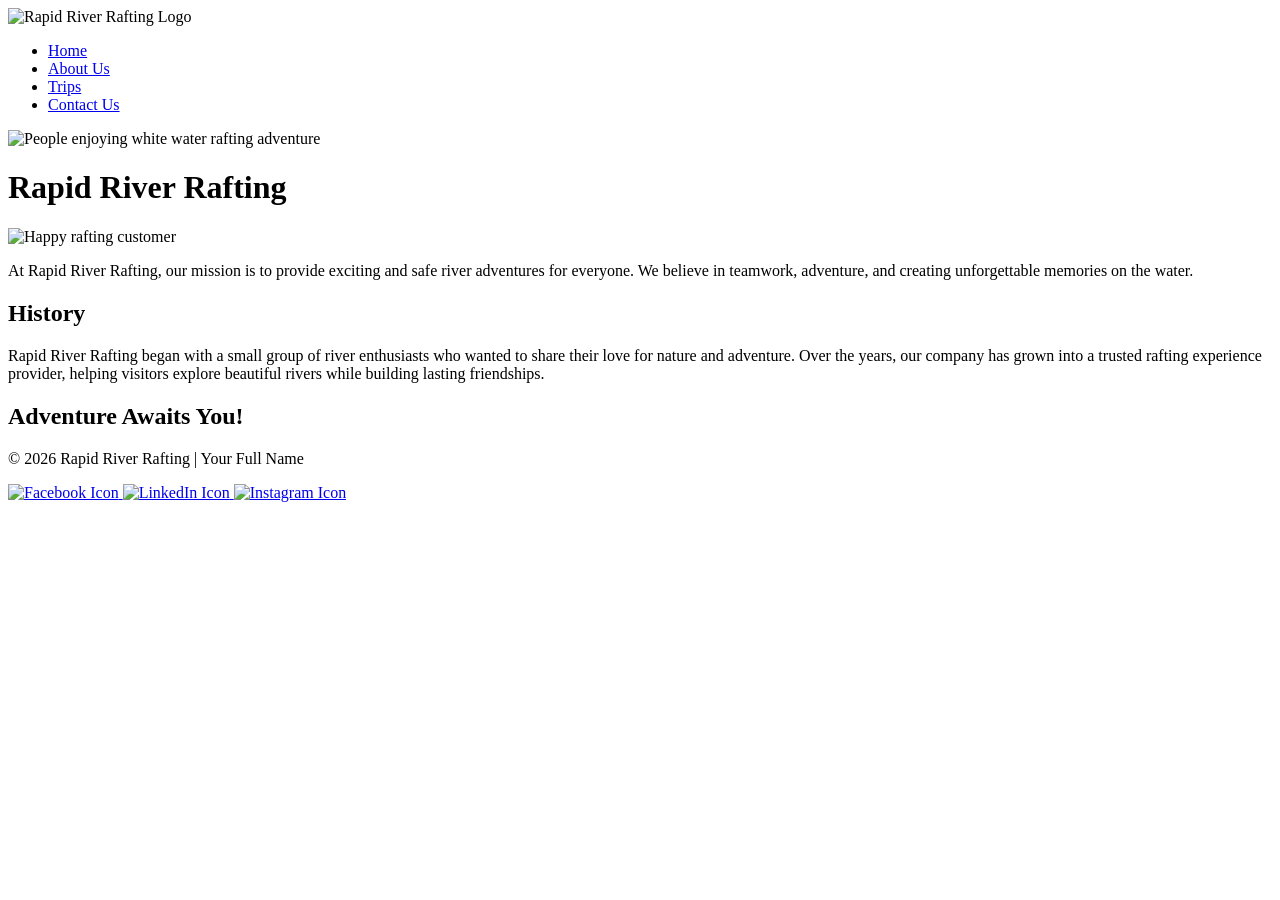
==== wwr/about.html @ f2213040 "ok" ====
<!DOCTYPE html>
<html lang="en">

<head>
    <meta charset="UTF-8">
    <meta name="viewport" content="width=device-width, initial-scale=1.0">
    <meta name="description"
      content="Learn about our white water rafting company, our history, mission, and passion for unforgettable river adventures.">
    <meta name="author" content="Your Full Name">
    <title>About Us | Rapid River Rafting</title>
    <link rel="stylesheet" href="styles/rafting.css">
</head>

<body>
    <header>
        <img src="images/logo.png" alt="Rapid River Rafting Logo">

        <nav>
            <ul>
                <li><a href="index.html">Home</a></li>
                <li><a href="about.html">About Us</a></li>
                <li><a href="trips.html">Trips</a></li>
                <li><a href="contact.html">Contact Us</a></li>
            </ul>
        </nav>
    </header>

    <main>
        <div class="hero">
            <img src="images/rafting-hero.jpg" alt="People enjoying white water rafting adventure">

            <h1>Rapid River Rafting</h1>

            <article>
                <img src="images/happy-client.jpg" alt="Happy rafting customer">
                <p>
                    At Rapid River Rafting, our mission is to provide exciting and safe
                    river adventures for everyone. We believe in teamwork, adventure,
                    and creating unforgettable memories on the water.
                </p>
            </article>
        </div>

        <section>
            <h2>History</h2>
            <p>
                Rapid River Rafting began with a small group of river enthusiasts who
                wanted to share their love for nature and adventure. Over the years,
                our company has grown into a trusted rafting experience provider,
                helping visitors explore beautiful rivers while building lasting
                friendships.
            </p>
        </section>

        <section>
            <h2>Adventure Awaits You!</h2>
        </section>
    </main>

    <footer>
        <p>
            &copy; 2026 Rapid River Rafting | Your Full Name
        </p>

        <nav class="socialmedia">
            <a href="https://facebook.com">
                <img src="images/facebook.svg" alt="Facebook Icon">
            </a>

            <a href="https://linkedin.com">
                <img src="images/linkedin.svg" alt="LinkedIn Icon">
            </a>

            <a href="https://instagram.com">
                <img src="images/instagram.svg" alt="Instagram Icon">
            </a>
        </nav>
    </footer>
</body>

</html>
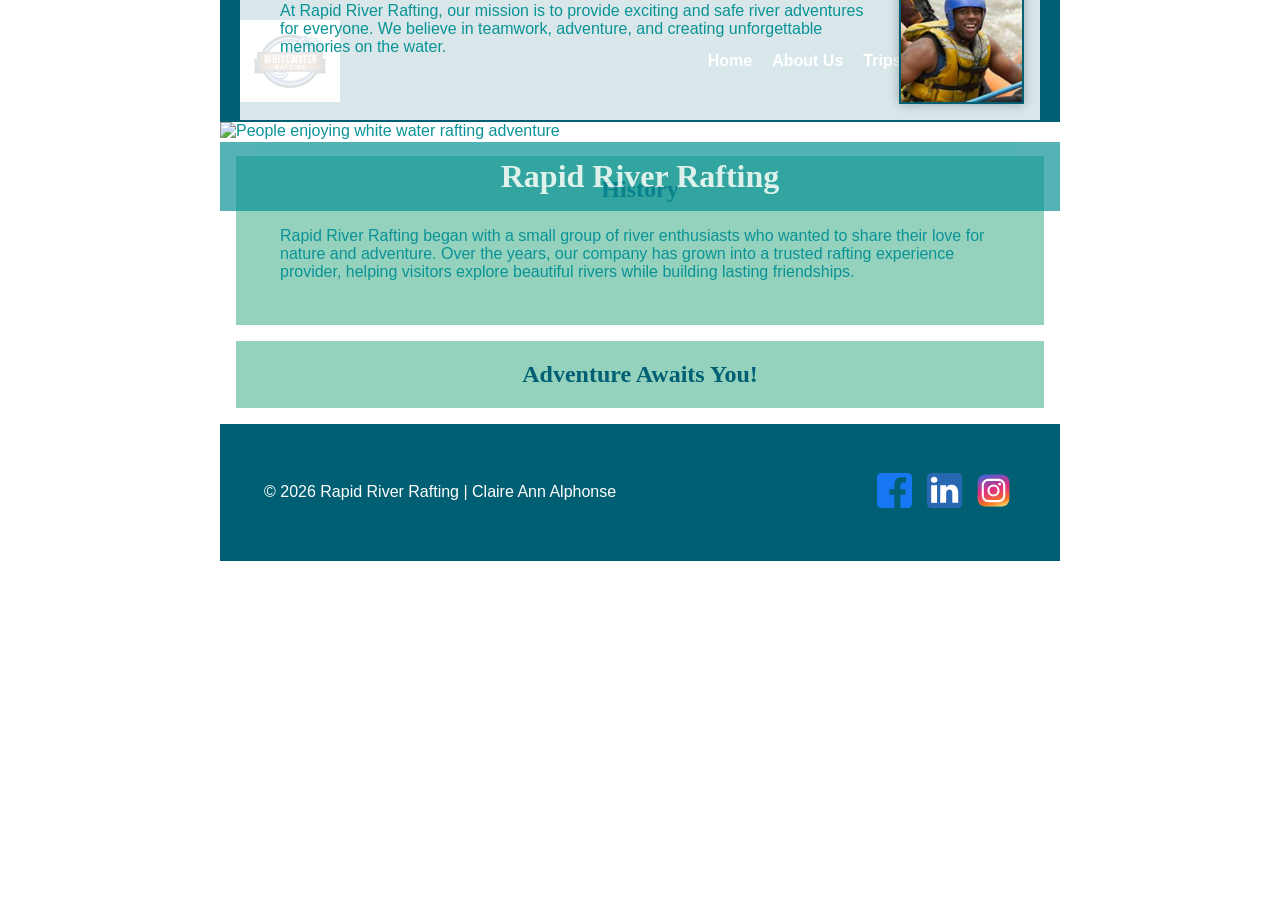
==== commit 00b5d89c: "ok" ====
--- a/wwr/about.html
+++ b/wwr/about.html
@@ -6,14 +6,14 @@
     <meta name="viewport" content="width=device-width, initial-scale=1.0">
     <meta name="description"
       content="Learn about our white water rafting company, our history, mission, and passion for unforgettable river adventures.">
-    <meta name="author" content="Your Full Name">
+    <meta name="author" content="Claire Ann Alphonse">
     <title>About Us | Rapid River Rafting</title>
     <link rel="stylesheet" href="styles/rafting.css">
 </head>
 
 <body>
     <header>
-        <img src="images/logo.png" alt="Rapid River Rafting Logo">
+        <img src="images/logo.jpg" alt="Rapid River Rafting Logo">
 
         <nav>
             <ul>
@@ -32,7 +32,7 @@
             <h1>Rapid River Rafting</h1>
 
             <article>
-                <img src="images/happy-client.jpg" alt="Happy rafting customer">
+                <img src="images/happy-client.png" alt="Happy rafting customer">
                 <p>
                     At Rapid River Rafting, our mission is to provide exciting and safe
                     river adventures for everyone. We believe in teamwork, adventure,
@@ -59,7 +59,7 @@
 
     <footer>
         <p>
-            &copy; 2026 Rapid River Rafting | Your Full Name
+            &copy; 2026 Rapid River Rafting | Claire Ann Alphonse
         </p>
 
         <nav class="socialmedia">
--- a/wwr/styles/rafting.css
+++ b/wwr/styles/rafting.css
@@ -0,0 +1,151 @@
+:root {
+    --primary-color: #005f73;
+    --secondary-color: #94d2bd;
+    --accent1-color: #0a9396;
+    --accent2-color: #ee9b00;
+
+    --heading-font: "Georgia", "Times New Roman", serif;
+    --body-font: Arial, Helvetica, sans-serif;
+}
+
+/* Reset */
+* {
+    margin: 0;
+    padding: 0;
+    box-sizing: border-box;
+}
+
+/* Body */
+body {
+    font-family: var(--body-font);
+    color: var(--accent1-color);
+}
+
+/* Main page width */
+header,
+main,
+footer {
+    width: 840px;
+    margin: 0 auto;
+}
+
+/* Header */
+header {
+    display: flex;
+    align-items: center;
+    justify-content: space-between;
+    background-color: var(--primary-color);
+    color: white;
+    padding: 20px;
+}
+
+header img {
+    width: 100px;
+}
+
+/* Navigation */
+nav ul {
+    list-style: none;
+    display: flex;
+}
+
+nav li {
+    margin: 0 10px;
+}
+
+nav a {
+    text-decoration: none;
+    color: white;
+    font-weight: bold;
+}
+
+/* Headings */
+h1,
+h2 {
+    font-family: var(--heading-font);
+    color: var(--primary-color);
+}
+
+/* Hero section */
+.hero {
+    position: relative;
+}
+
+.hero img {
+    display: block;
+    width: 100%;
+    height: auto;
+}
+
+/* Hero heading overlay */
+.hero h1 {
+    position: absolute;
+    top: 20px;
+    width: 100%;
+    padding: 16px;
+    text-align: center;
+    opacity: 0.7;
+    background-color: var(--accent1-color);
+    color: #fff;
+}
+
+/* Article overlay */
+.hero article {
+    position: absolute;
+    bottom: 20px;
+    left: 20px;
+    right: 20px;
+    padding: 16px;
+    background-color: rgba(255, 255, 255, 0.85);
+}
+
+/* Article image */
+.hero article img {
+    float: right;
+    width: 125px;
+    margin-left: 16px;
+    border: 2px solid var(--primary-color);
+    box-shadow: 0 0 10px rgba(0, 0, 0, 0.3);
+}
+
+/* General spacing */
+nav,
+p,
+section {
+    margin: 16px;
+    padding: 8px;
+}
+
+/* Sections */
+section {
+    background-color: var(--secondary-color);
+    padding: 20px;
+}
+
+section h2 {
+    text-align: center;
+}
+
+/* Footer */
+footer {
+    display: flex;
+    justify-content: space-between;
+    align-items: center;
+    background-color: var(--primary-color);
+    color: white;
+    padding: 20px;
+}
+
+footer p {
+    color: white;
+}
+
+/* Social media links */
+.socialmedia a {
+    text-decoration: none;
+}
+
+.socialmedia img {
+    width: 35px;
+    margin: 5px;
+}
